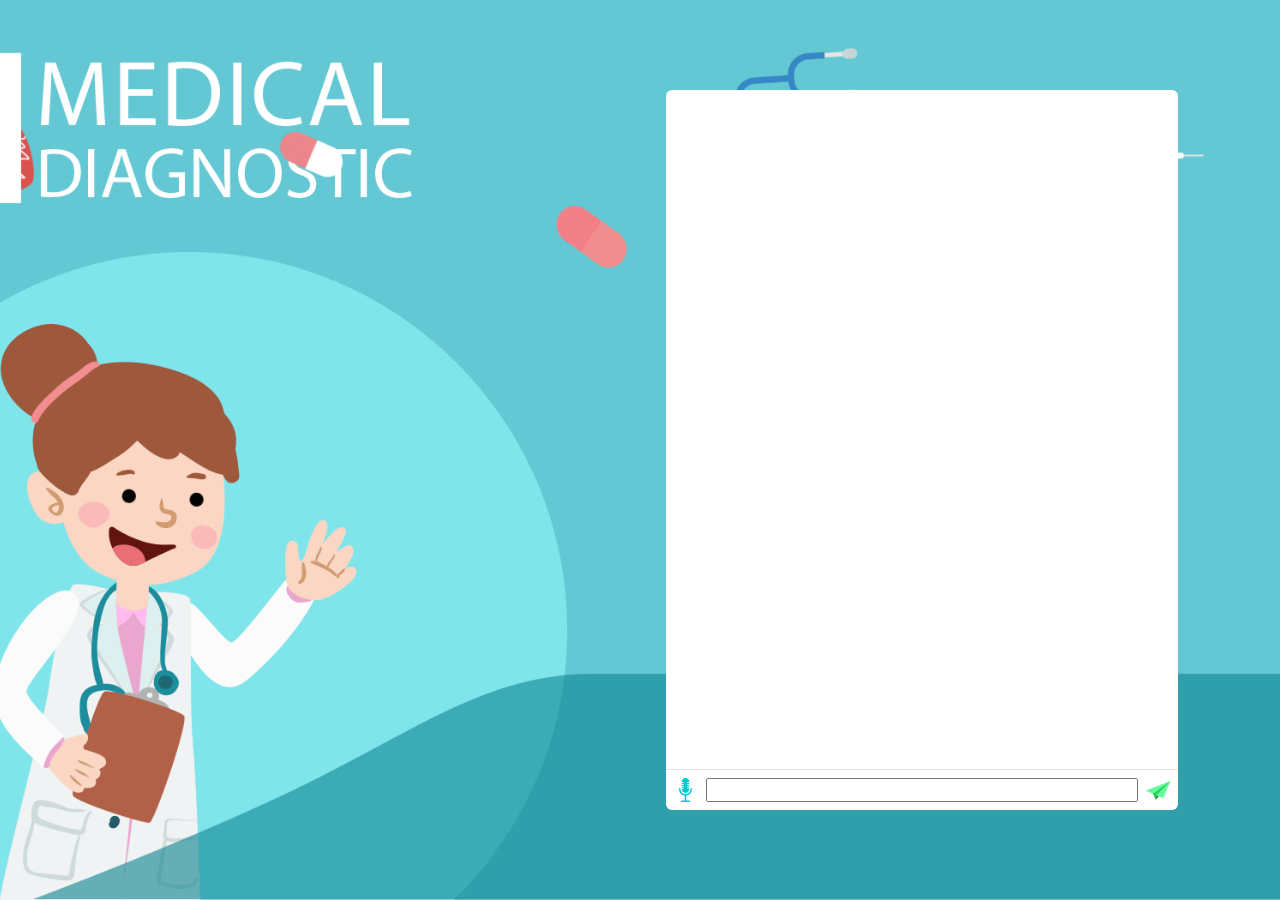
==== doctor/src/main/resources/static/ui/index.html @ 011fc78a "Merge pull request #6 from HusterRichard/master" ====
﻿<!DOCTYPE html>
<html lang="en">
<head>
    <meta charset="UTF-8">
    <title>doctor</title>
    <link rel="stylesheet" type="text/css" href="css/index.css"/>
    <script type="text/javascript" language="JavaScript" src="lib/jquery-2.1.4.min.js"></script>
    <script type="text/javascript" language="JavaScript" src="lib/RobotUtils.js"></script>
    <script type="text/javascript" language="JavaScript" src="js/module/tools.js?time="></script>
    <script type="text/javascript" language="JavaScript" src="js/module/record.js?time="></script>
    <script type="text/javascript" language="JavaScript" src="js/module/login.js?time="></script>
    <script type="text/javascript" language="JavaScript" src="js/module/reg.js?time="></script>
    <script type="text/javascript" language="JavaScript" src="js/module/bodyproblem.js?time=1"></script>
    <script type="text/javascript" language="JavaScript" src="js/module/robot.js"></script>
    <script type="text/javascript" language="JavaScript" src="js/module/chat.js?time=1"></script>
    <script type="text/javascript" language="JavaScript" src="js/index.js"></script>
</head>
<body>
<div id="main" class="wrapper">
    <div id="left"></div>
    <div id="right" class="dialogWrapper">
        <div id="chatrecord" class="chatrecord"></div>
        <div id="chat" class="chat">
            <img id="imgmp" class="imgmp" src="images/microPhone2.png">
            <input id="iptbox" class="iptbox" type="text">
            <!--<input type="button" class="btnsend" id="btnsend" value="发送">-->
            <img id="btnsend" class="imgmp" src="images/send.png">
        </div>
    </div>
</div>
<iframe id="iframespeech" src="speech.html" width="1px" height="1px"></iframe>
</body>
</html>
---- doctor/src/main/resources/static/ui/css/index.css ----
/*#main {*/
    /*width: 700px;*/
    /*height: auto;*/
    /*margin: auto;*/
/*}*/

/*#left {*/
    /*width: 245px;*/
    /*height: 420px;*/
    /*background-image: url("../images/nurse.png");*/
    /*background-repeat: no-repeat;*/
/*}*/

/*#right {*/
    /*width: 400px;*/
    /*height: 420px;*/
    /*margin-left: 10px;*/
/*}*/

/*#left, #right {*/
    /*float: left;*/
    /*border: solid 1px #e4e4e4;*/
/*}*/

/*#chatrecord {*/
    /*height: 380px;*/
    /*width: 100%;*/
    /*border-bottom: solid 1px #e4e4e4;*/
    /*overflow-y: auto;*/
/*}*/

/*#chatrecord .msgleft, .msgright {*/
    /*max-width: 250px;*/
    /*border-radius: 5px;*/
    /*margin-top: 10px;*/
    /*clear: both;*/
    /*padding: 5px;*/
    /*word-break: break-all;*/
/*}*/

/*#chatrecord .msgleft {*/
    /*float: left;*/
    /*margin-left: 5px;*/
    /*background-color: #f7f7f7;*/
/*}*/

/*#chatrecord .msgright {*/
    /*float: right;*/
    /*margin-right: 5px;*/
    /*background-color: limegreen;*/
/*}*/

/*#chat {*/
    /*height: 40px;*/
    /*width: 100%;*/
/*}*/

/*#chat #iptbox {*/
    /*width: 250px;*/
    /*margin-left: 2px;*/
    /*height: 24px;*/
    /*margin-top: 5px;*/
/*}*/

/*#chat #btnsend {*/
    /*margin-left: 10px;*/
    /*height: 30px;*/
    /*width: 80px;*/
/*}*/

/*#chat #imgmp {*/
    /*margin-left: 5px;*/
    /*margin-top: 5px;*/
    /*margin-bottom: -5px;*/
/*}*/

/*gui*/

.wrapper{
    /*pos*/
    width: 100%;
    height: 100%;
    position: fixed;
    top: 0;
    left: 0;
    /*style*/
    background: url("../images/APP_2.gif") no-repeat center;
    background-size: cover;


}
.dialogWrapper{
    /*pos*/
    width: 40%;
    height: 80%;
    position: absolute;
    top: 10%;
    right: 8%;
    /*style*/
    background-color: #ffffff;
    border-radius: 6px;
}


.chatrecord {
    height: calc(100% - 40px);
    width: 100%;
    border-bottom: solid 1px #e4e4e4;
    overflow-y: auto;
    box-sizing: border-box;
    padding: 10px;
}

.chatrecord .msgleft, .msgright {
    max-width: 60%;
    border-radius: 4px;
    margin-top: 10px;
    clear: both;
    padding: 5px;
    word-break: break-all;
    color: #4d4d4d;
}

.chatrecord .msgleft {
    float: left;
    margin-left: 5px;
    background-color: #f7f7f7;
}

.chatrecord .msgright {
    float: right;
    margin-right: 5px;
    background-color: #a2f67a;
}

.chat {
    height: 40px;
    width: 100%;
}

.chat .imgmp{
    float: left;
    width: 24px;
    height: 24px;
    margin: 8px;
    cursor: pointer;
}

.chat .iptbox {
    width: calc(100% - 80px);
    height: 24px;
    float: left;
    margin: 8px auto;
    padding: 0 4px;
    box-sizing: border-box;
}
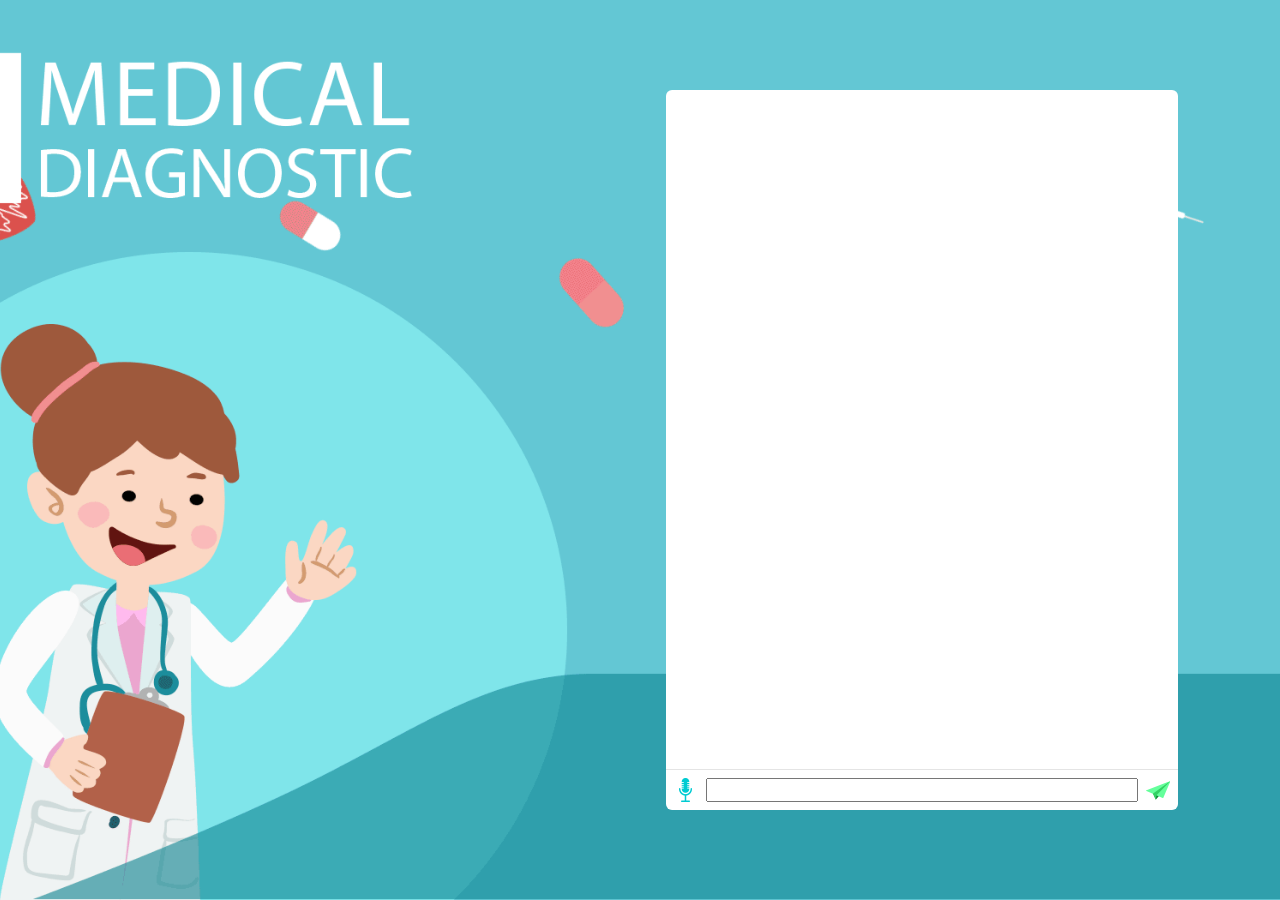
==== commit 84e17abb: "Merge pull request #7 from HusterRichard/master" ====
--- a/doctor/src/main/resources/static/ui/index.html
+++ b/doctor/src/main/resources/static/ui/index.html
@@ -12,7 +12,7 @@
     <script type="text/javascript" language="JavaScript" src="js/module/reg.js?time="></script>
     <script type="text/javascript" language="JavaScript" src="js/module/bodyproblem.js?time=1"></script>
     <script type="text/javascript" language="JavaScript" src="js/module/robot.js"></script>
-    <script type="text/javascript" language="JavaScript" src="js/module/chat.js?time=1"></script>
+    <script type="text/javascript" language="JavaScript" src="js/module/chat.js?time="+new Date()></script>
     <script type="text/javascript" language="JavaScript" src="js/index.js"></script>
 </head>
 <body>
